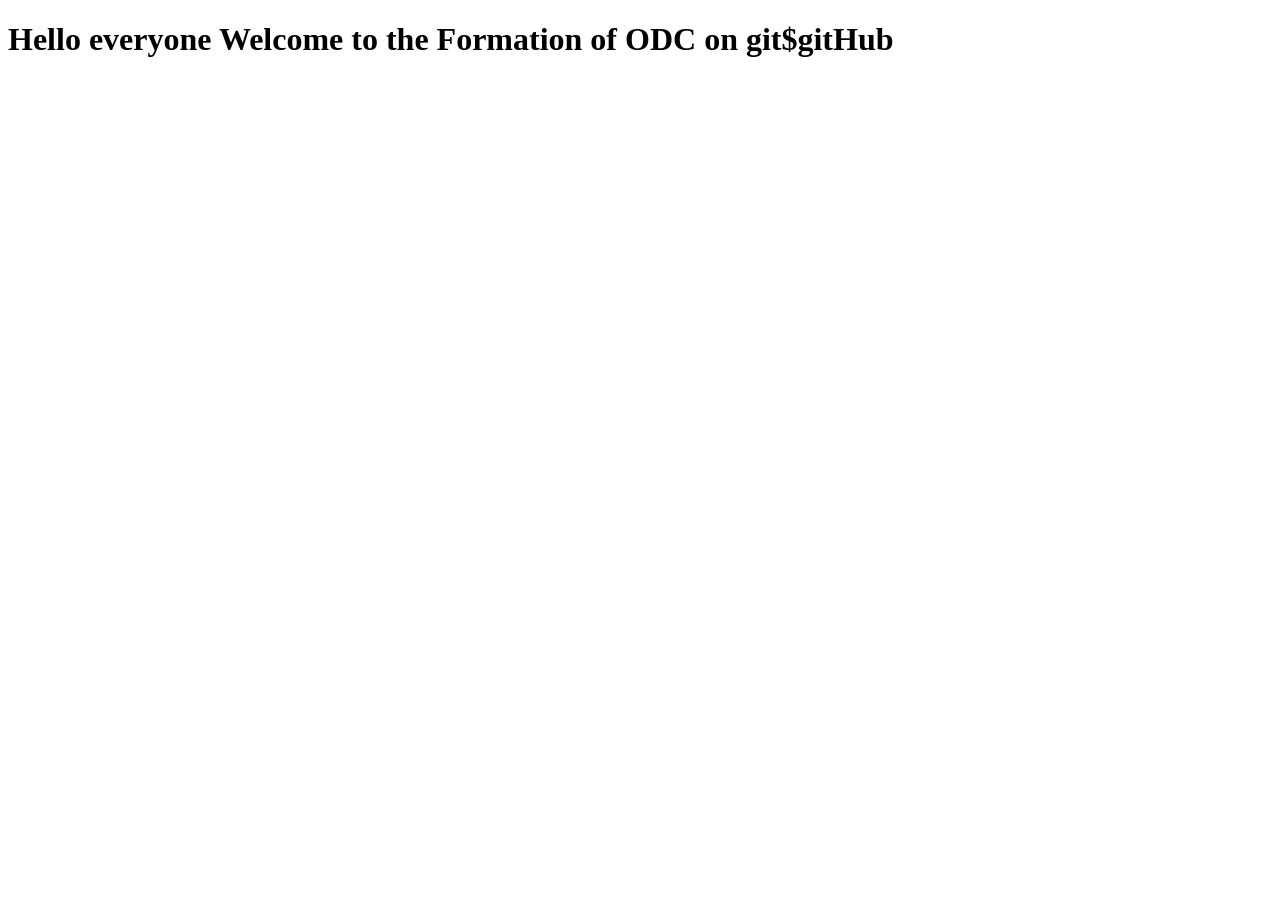
==== indeexx.html @ 8996474e "feat : page d'accueil" ====
<!DOCTYPE html>
<html lang="en">
<head>
    <meta charset="UTF-8">
    <meta name="viewport" content="width=, initial-scale=1.0">
    <title>Document</title>
</head>
<body>
    <h1>Hello everyone Welcome to the Formation of ODC on git$gitHub</h1>
</body>
</html>
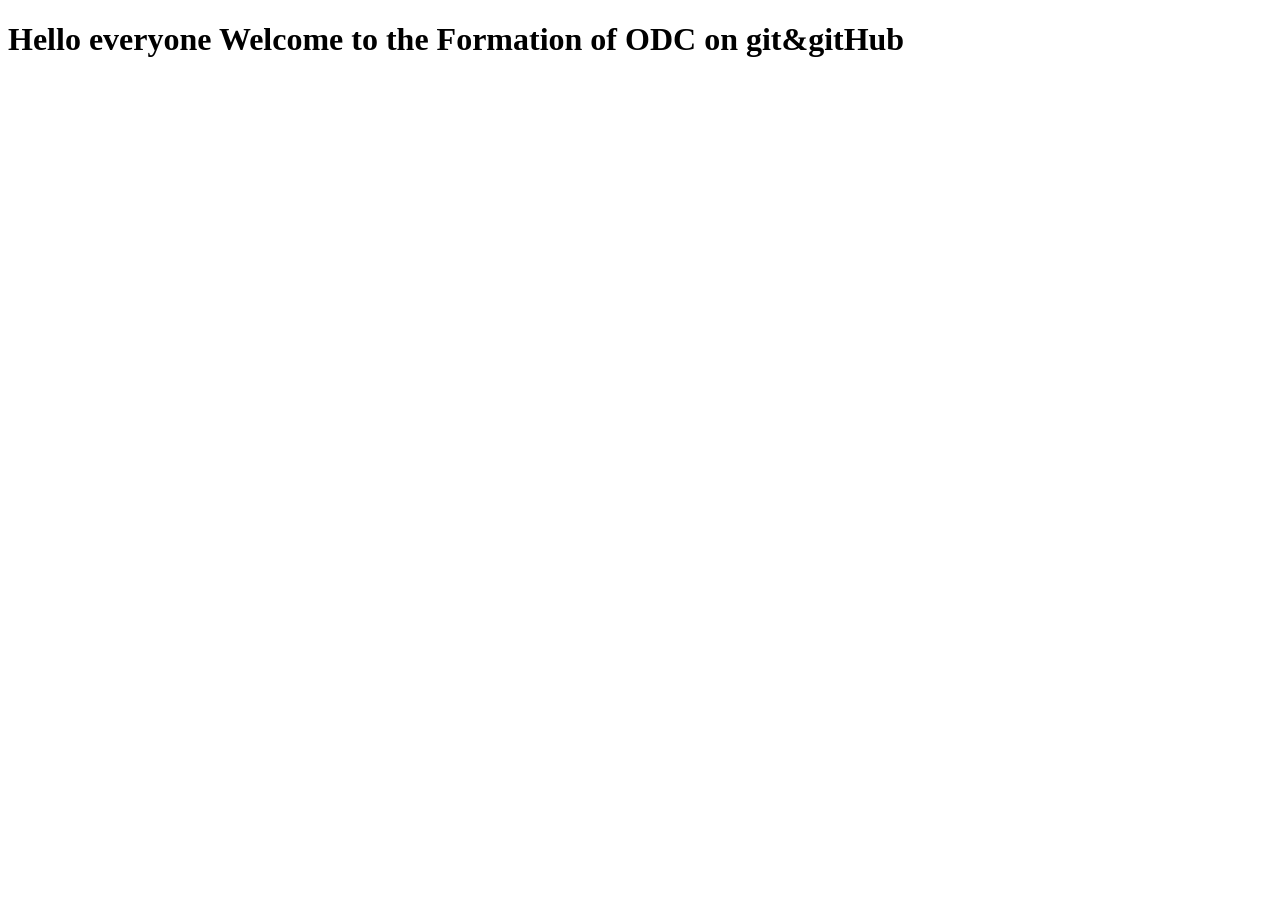
==== commit b8858545: "modification du titre" ====
--- a/indeexx.html
+++ b/indeexx.html
@@ -6,6 +6,7 @@
     <title>Document</title>
 </head>
 <body>
-    <h1>Hello everyone Welcome to the Formation of ODC on git$gitHub</h1>
+    <h1>Hello everyone Welcome to the Formation of 
+        ODC on git&gitHub</h1>
 </body>
 </html>
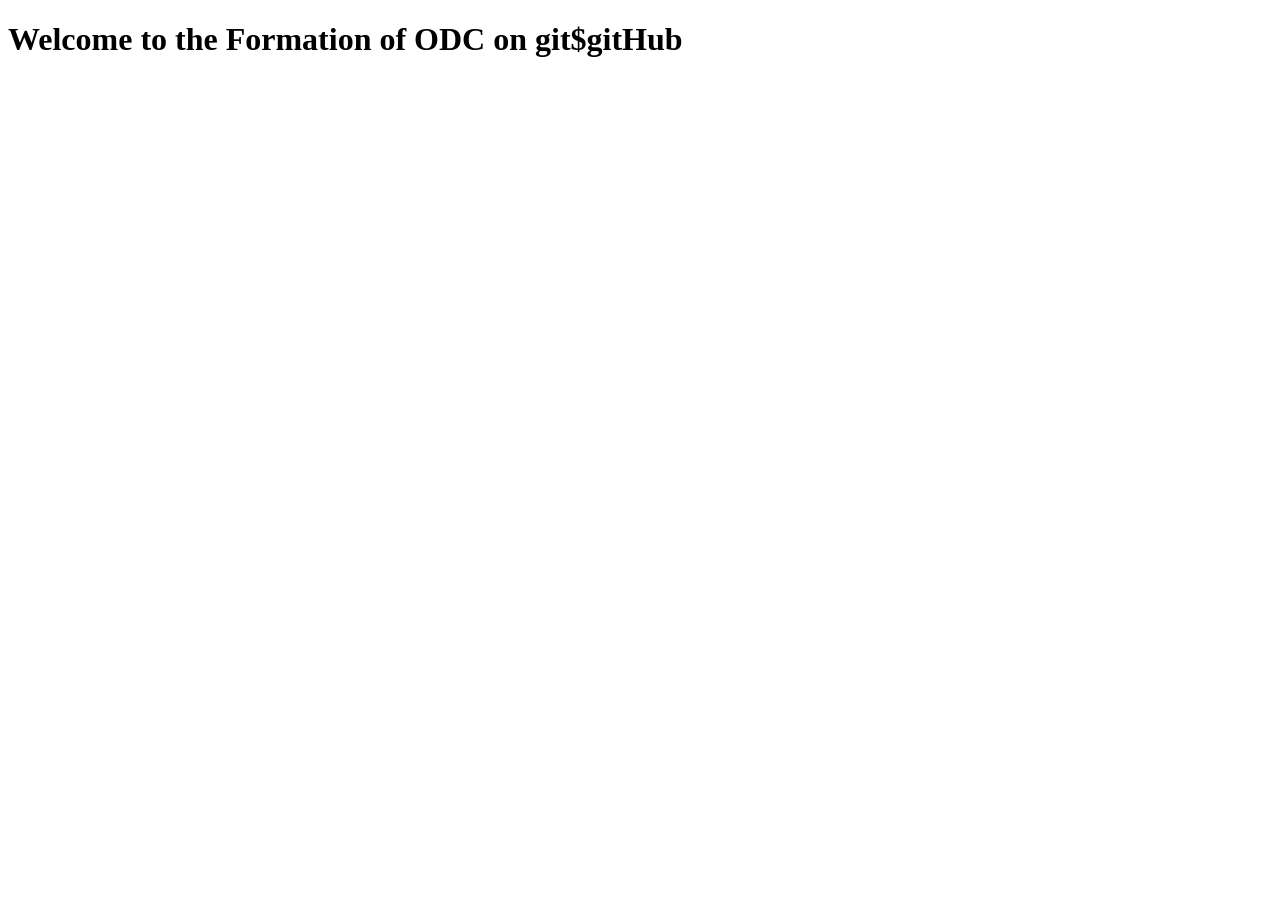
==== commit 907ca7a8: "premier modification du titre" ====
--- a/indeexx.html
+++ b/indeexx.html
@@ -6,7 +6,6 @@
     <title>Document</title>
 </head>
 <body>
-    <h1>Hello everyone Welcome to the Formation of 
-        ODC on git&gitHub</h1>
+    <h1> Welcome to the Formation of ODC on git$gitHub</h1>
 </body>
 </html>
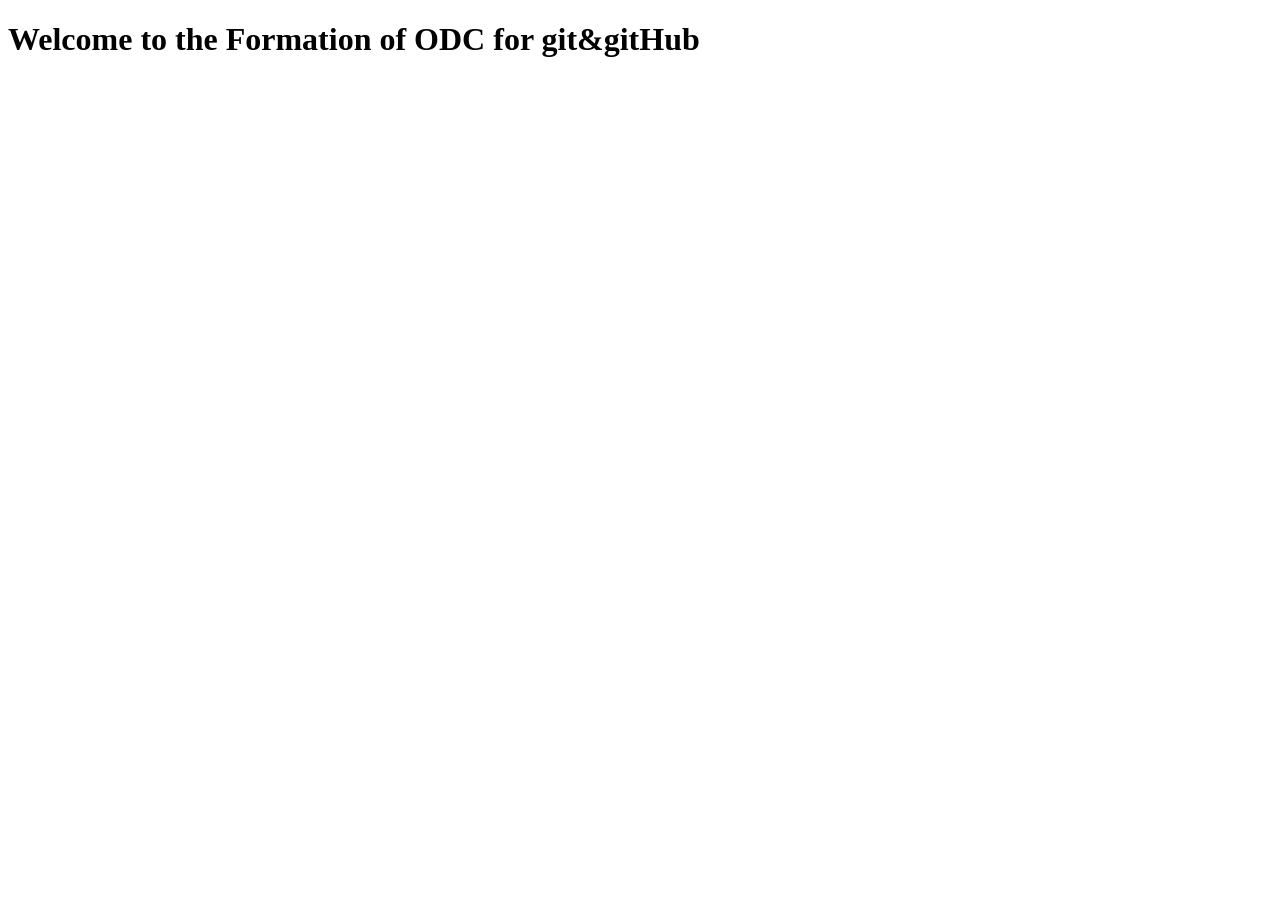
==== commit c9fe6962: "modification du titrea" ====
--- a/indeexx.html
+++ b/indeexx.html
@@ -6,6 +6,7 @@
     <title>Document</title>
 </head>
 <body>
-    <h1> Welcome to the Formation of ODC on git$gitHub</h1>
+    <h1>Welcome to the Formation of 
+        ODC for git&gitHub</h1>
 </body>
 </html>
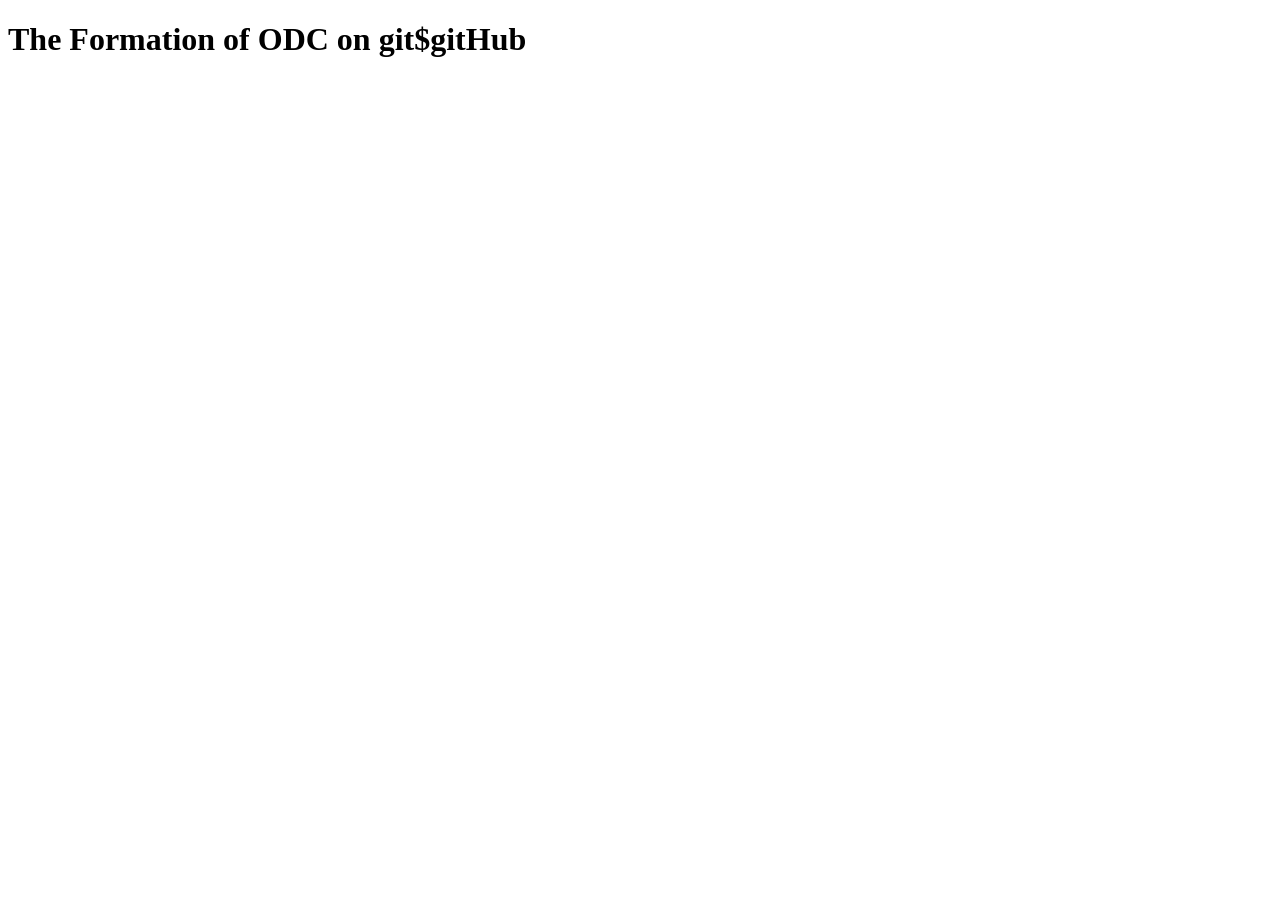
==== commit be7b39ca: "modification du titreb" ====
--- a/indeexx.html
+++ b/indeexx.html
@@ -6,7 +6,6 @@
     <title>Document</title>
 </head>
 <body>
-    <h1>Welcome to the Formation of 
-        ODC for git&gitHub</h1>
+    <h1>The Formation of ODC on git$gitHub</h1>
 </body>
 </html>
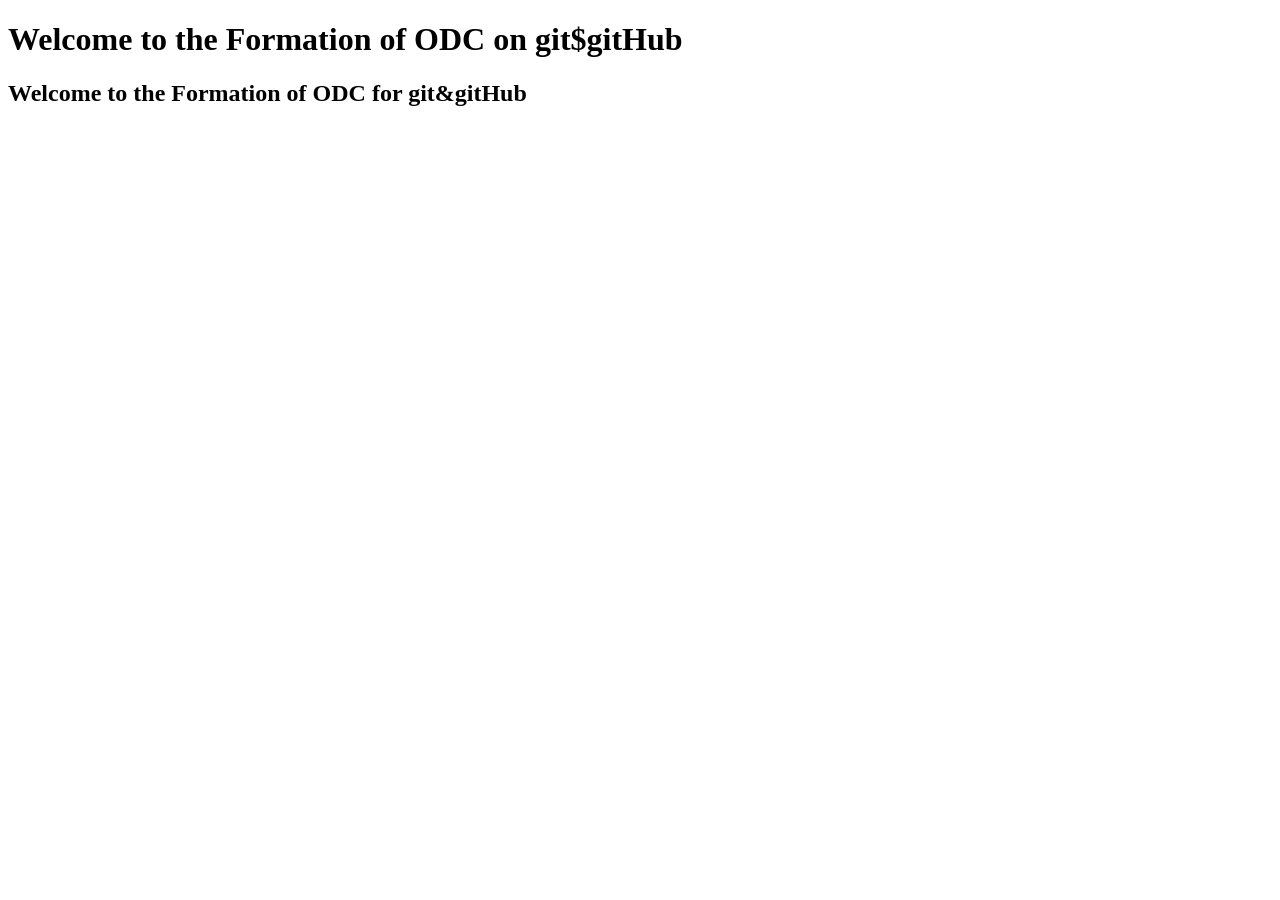
==== commit 746a97b7: "Merge et resolution des conflits" ====
--- a/indeexx.html
+++ b/indeexx.html
@@ -6,6 +6,11 @@
     <title>Document</title>
 </head>
 <body>
-    <h1>The Formation of ODC on git$gitHub</h1>
+    <h1> Welcome to the Formation of ODC
+         on git$gitHub</h1>
+
+    <h2>Welcome to the Formation of 
+        ODC for git&gitHub</h2>
+ 
 </body>
 </html>
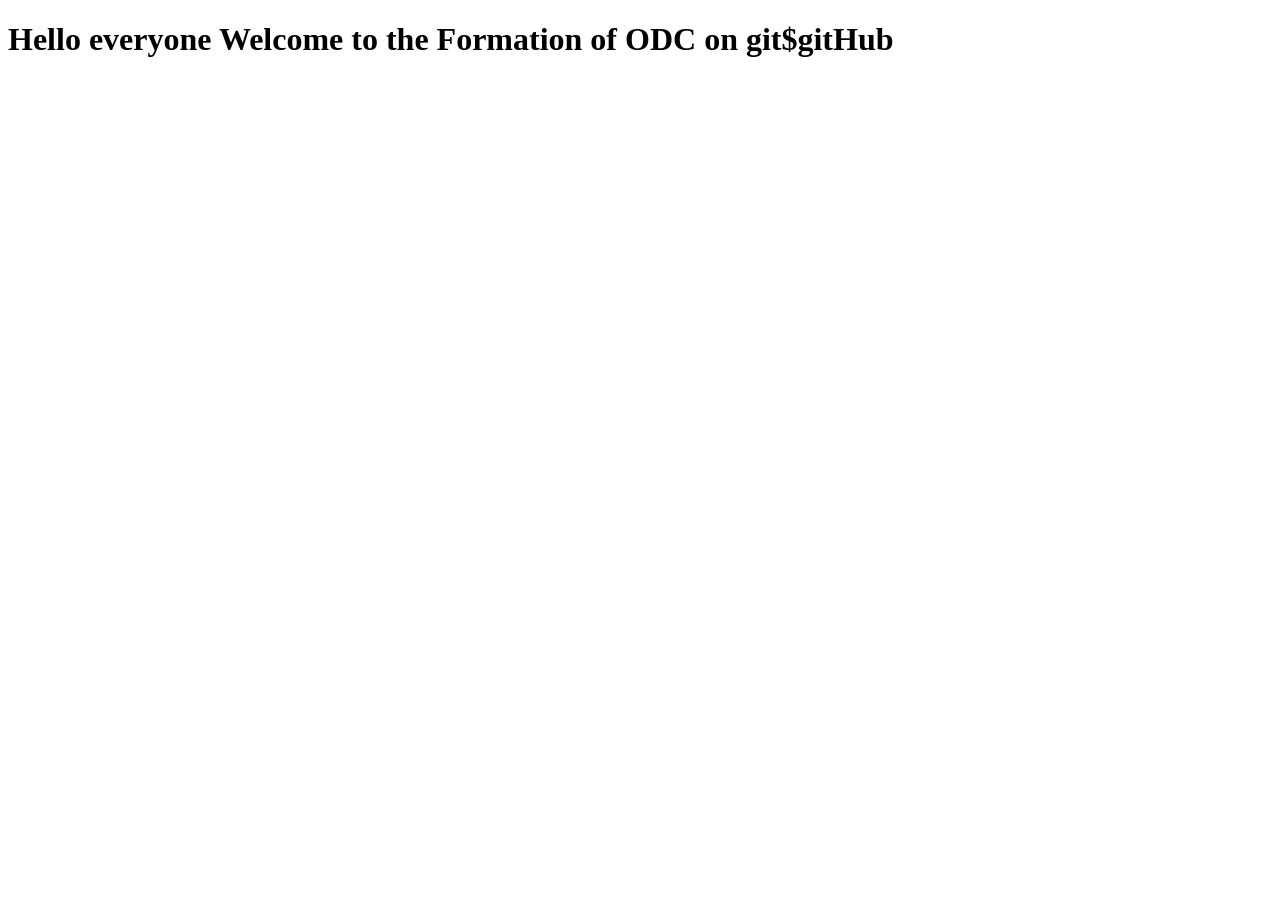
==== commit 4c137a7f: "merge et resolution des conflits" ====
--- a/indeexx.html
+++ b/indeexx.html
@@ -6,11 +6,6 @@
     <title>Document</title>
 </head>
 <body>
-    <h1> Welcome to the Formation of ODC
-         on git$gitHub</h1>
-
-    <h2>Welcome to the Formation of 
-        ODC for git&gitHub</h2>
- 
+    <h1>Hello everyone Welcome to the Formation of ODC on git$gitHub</h1>
 </body>
 </html>
